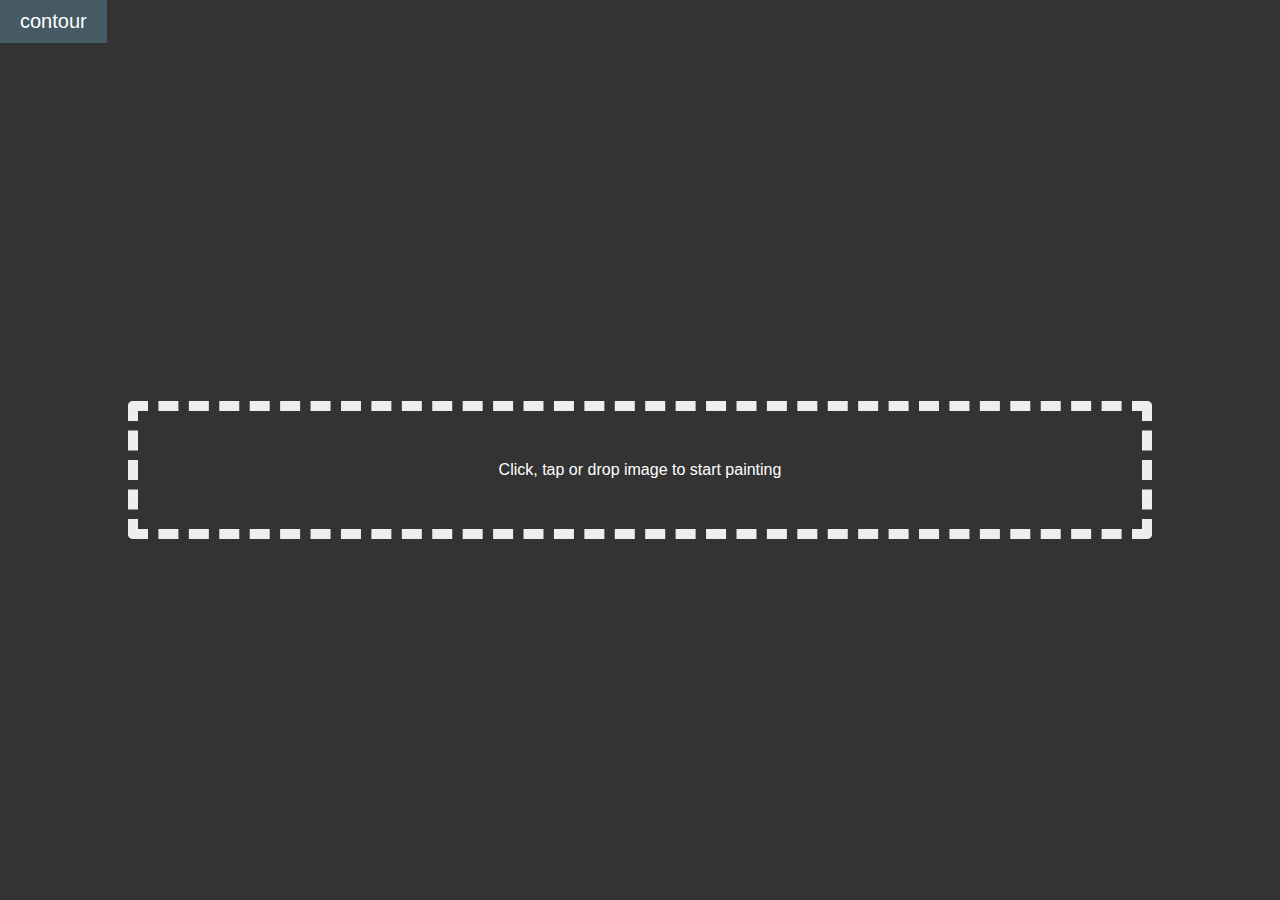
==== index.html @ 158ed007 "first" ====
<!DOCTYPE html>
<html lang="en">
  <head>
    <meta charset="utf-8" />
    <title>contour - Draw edges from bitmap images using SVG</title>
    <meta
      name="viewport"
      content="width=device-width, initial-scale=1, maximum-scale=1"
    />
    <link rel="author" href="https://plus.google.com/107456024651797783420" />
    <meta
      name="description"
      content="A cool drawing effect using canny edge detection and animating SVG polylines to sketch images."
    />
    <meta
      name="twitter:description"
      property="og:description"
      content="A cool drawing effect using canny edge detection and animating SVG polylines to sketch images."
    />
    <meta
      name="twitter:title"
      property="og:title"
      content="contour - Draw edges from bitmap images using SVG<"
    />
    <link rel="stylesheet" href="css/styles.css" />
  </head>
  <body>
    <header>contour</header>
    <div class="main">
      <div id="droparea">Click, tap or drop image to start painting</div>
    </div>
    <div class="container">
      <svg id="svg2" style="opacity: 0"></svg>
    </div>
    <script src="js/pixel.js"></script>
    <script src="js/canvas.js"></script>
    <script src="js/canny.js"></script>
    <script src="js/helpers.js"></script>
    <script src="js/filters.js"></script>
    <script src="js/jquery-1.10.1.min.js"></script>
    <script src="js/contour.js"></script>
    <script src="js/image-provider.js"></script>
    <script src="js/main.js"></script>
  </body>
</html>
---- css/styles.css ----
* {
  box-sizing: border-box;
}

html {
  font-family: sans-serif; /* 1 */
  -ms-text-size-adjust: 100%; /* 2 */
  -webkit-text-size-adjust: 100%; /* 2 */
}

html, body {
  width: 100%;
  height: 100%;
}

.container {
  display: table-cell;
  text-align: center;
  vertical-align: middle;
}

body {
  background-color: #333;
  display: table;
  margin: 0;
}

header {
  background-color: #455a64;
  padding: 10px 20px;
  font-size: 20px;
  color: #fff;
  position: absolute;
}

.main {
  position: absolute;
  width: 100%;
  height: 100%;
  z-index: 10;
}

path{
  -webkit-transition: stroke-dashoffset 2s ease-in-out;
  transition: stroke-dashoffset 2s ease-in-out;
}

.main.dropped {
  opacity: 0;
}

#droparea {
  margin: 20px auto;
  width: 80%;
  padding: 50px;
  text-align: center;
  border: 10px solid #eee;
  color: #fff;
  border-radius: 5px;
  border-style: dashed;
  position: relative;
  top: 50%;
  -webkit-transform: translateY(-50%);
  -ms-transform: translateY(-50%);
  transform: translateY(-50%);
}

.container {
  position: relative;
  text-align: center;
}

.container svg {
  transition: opacity 1s ease-in-out;
  position: absolute;
  max-width: 100%;
}

.container img {
  transition: opacity 1s ease-in-out;
  max-width: 100%;
}

#image {
  display: none;
}

#canvas {
  display: none;
}

/* styles for the resulting svg */
polyline {
  stroke: #fff;
  stroke-width: 1;
  stroke-linecap: round;
  opacity: 1;
  stroke-dashoffset: 0;
  fill: none;
}
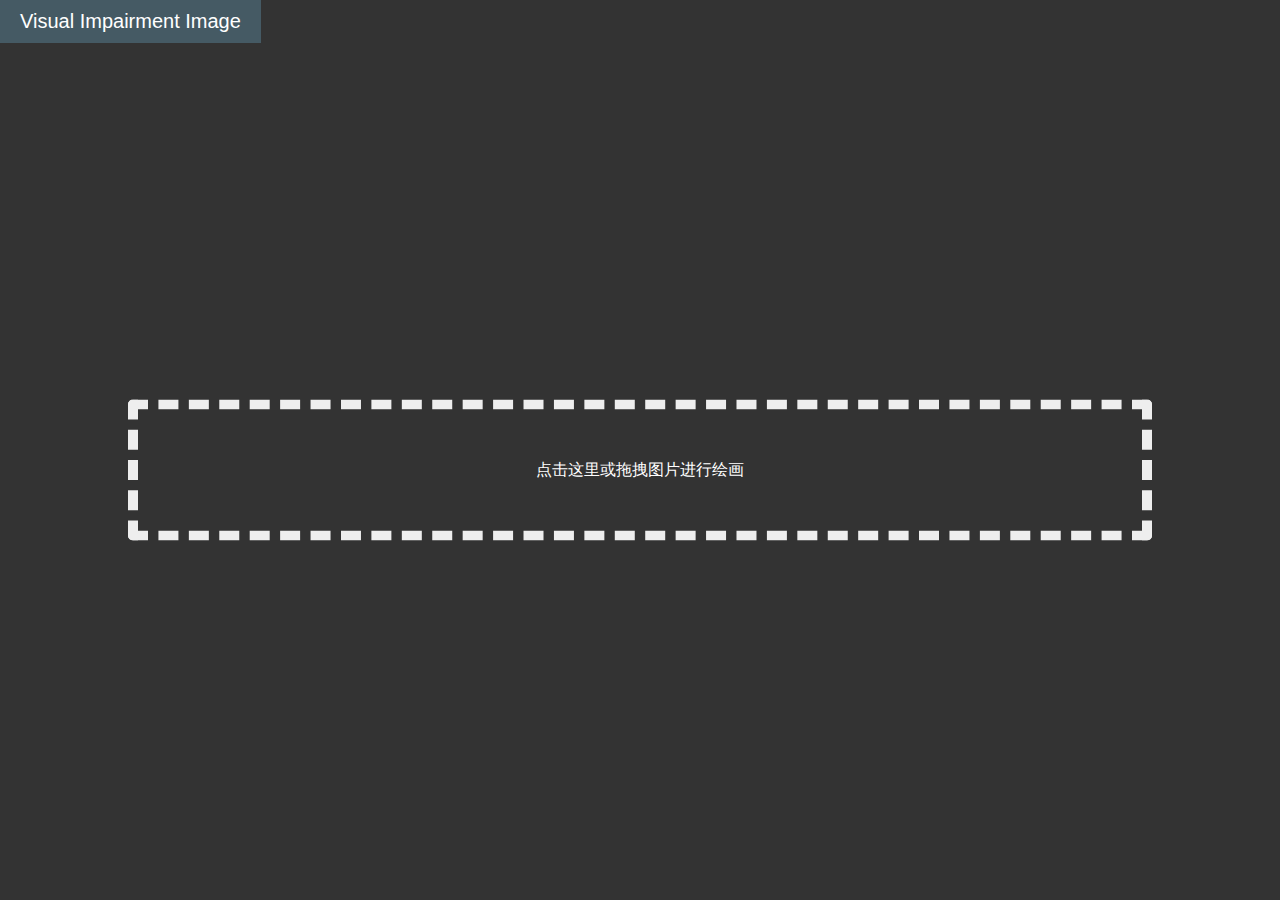
==== commit f2476023: "滤镜引入" ====
--- a/index.html
+++ b/index.html
@@ -2,44 +2,31 @@
 <html lang="en">
   <head>
     <meta charset="utf-8" />
-    <title>contour - Draw edges from bitmap images using SVG</title>
+    <title>Visual Impairment Image</title>
     <meta
       name="viewport"
       content="width=device-width, initial-scale=1, maximum-scale=1"
     />
-    <link rel="author" href="https://plus.google.com/107456024651797783420" />
-    <meta
-      name="description"
-      content="A cool drawing effect using canny edge detection and animating SVG polylines to sketch images."
-    />
-    <meta
-      name="twitter:description"
-      property="og:description"
-      content="A cool drawing effect using canny edge detection and animating SVG polylines to sketch images."
-    />
-    <meta
-      name="twitter:title"
-      property="og:title"
-      content="contour - Draw edges from bitmap images using SVG<"
-    />
+    <meta name="description" content="Visual Impairment Image" />
     <link rel="stylesheet" href="css/styles.css" />
   </head>
   <body>
-    <header>contour</header>
+    <header>Visual Impairment Image</header>
     <div class="main">
-      <div id="droparea">Click, tap or drop image to start painting</div>
+      <div id="droparea">点击这里或拖拽图片进行绘画</div>
     </div>
     <div class="container">
       <svg id="svg2" style="opacity: 0"></svg>
     </div>
-    <script src="js/pixel.js"></script>
-    <script src="js/canvas.js"></script>
-    <script src="js/canny.js"></script>
-    <script src="js/helpers.js"></script>
-    <script src="js/filters.js"></script>
-    <script src="js/jquery-1.10.1.min.js"></script>
-    <script src="js/contour.js"></script>
-    <script src="js/image-provider.js"></script>
-    <script src="js/main.js"></script>
+    <script type="text/javascript" src="js/pixel.js"></script>
+    <script type="text/javascript" src="js/canvas.js"></script>
+    <script type="text/javascript" src="js/canny.js"></script>
+    <script type="text/javascript" src="js/helpers.js"></script>
+    <script type="text/javascript" src="js/filters.js"></script>
+    <script type="text/javascript" src="js/jquery-1.10.1.min.js"></script>
+    <script type="text/javascript" src="js/contour.js"></script>
+    <script type="text/javascript" src="js/image-provider.js"></script>
+    <script type="text/javascript" src="js/imagefilters.js"></script>
+    <script type="text/javascript" src="js/main.js"></script>
   </body>
 </html>
